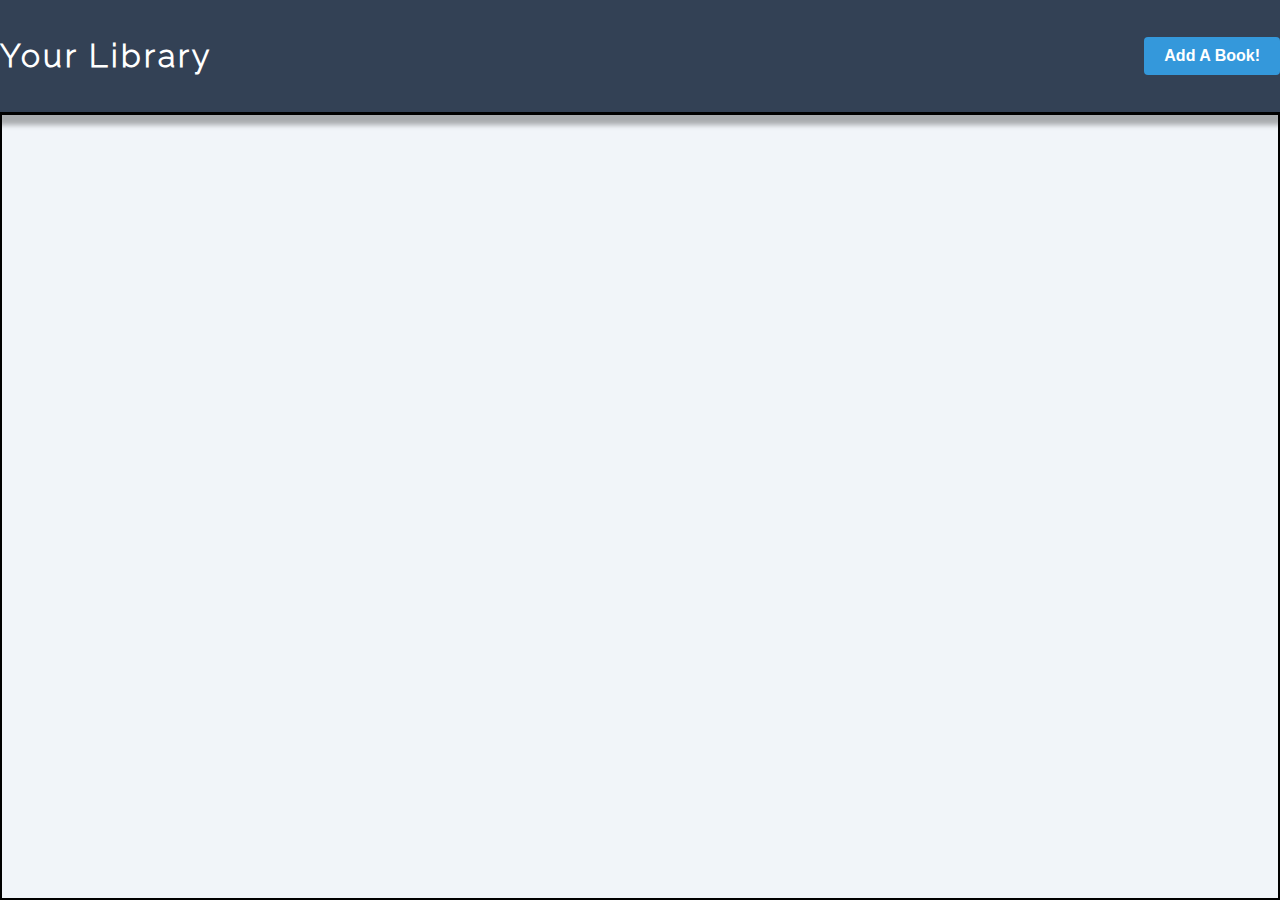
==== index.html @ 9a57678e "Final Design" ====
<!DOCTYPE html>
<html lang="en">
<head>
    <meta charset="UTF-8">
    <meta name="viewport" content="width=device-width, initial-scale=1.0">
    <title>Library</title>
    <link rel = "stylesheet" href="styles.css">

</head>
<body>
    <div class="main-container">
        <div class="row1">
            <div class="logo">Your Library</div>
            <button type="button" class="add-button">Add A Book!</button>
        </div>
        <div class="row2-container">
            <div class="row2">

            </div>
            <div class="form-container">
                <form id="add-form">
                    <fieldset>
                        <div>
                            <label for="title">Title:</label>
                            <input type="text" id="title" name="title">
                        </div>
                        <div>
                            <label for="author">Author:</label>
                            <input type="text" id="author" name="author">
                        </div>
                        <div>
                            <label for="pages">Pages:</label>
                            <input type="number" id="pages" name="pages">
                        </div>
                        <div>
                            <label for="read">Read:</label>
                            <input type="checkbox" id="read" name="read">
                        </div>
                        <div>
                            <button type="submit">Add Book</button>
                        </div>
                    </fieldset>
                </form>
            </div>
        </div>
    </div>

    <script src="script.js"></script>
</body>
</html>
---- styles.css ----
html,
body{
    padding:0;
    margin:0;
    scrollbar-width: none;
}

@font-face{
    font-family: 'Rale-way';
    src:url(Raleway-Light.ttf);
}

button:hover{
    cursor:pointer;
}

.main-container{
    height:100vh;
    display:grid;
    grid-template-rows:minmax(100px, 1fr) minmax(300px,7fr);
    /* grid-template-columns: minmax(600px, 1fr); */
}

.row1{
    background-color: #334155;
    display:flex;
    justify-content:space-between;
    align-items: center;
    font-size:1.4rem;
    border-bottom:1px solid black;
    box-shadow: 0px 10px 5px 2px rgba(0, 0, 0, 0.3);
    z-index: 1000;
}

.logo{
    font-family:'Rale-way', sans-serif;
    font-weight:bold;
    color:white;
    letter-spacing:3px;
    font-size:2rem;

}

.row2{
    background-color:#f1f5f9;
    width:100%;
    overflow:auto;
    transition:0.3s;
    padding:50px;
    display:grid;
    grid-template-columns: repeat(auto-fit, minmax(250px, 20vw)); /* Responsive columns */
    grid-template-rows: repeat(auto-fit, minmax(200px, 300px)); /* Responsive columns */
    grid-auto-rows:minmax(200px, 300px);
    grid-auto-columns: minmax(250px, 20vw);
    gap: 100px; /* Gap between grid items */
    scrollbar-width: none;

}

/* Start of Styling to accomadate the form popup */

fieldset{
    display:flex;
    flex-direction: column;
    gap:30px;
    padding:20px;
    justify-content: space-evenly;
    border:none;
}

fieldset label,
fieldset input{
    height:25px;
    font-family:'Rale-way', sans-serif;
    font-size:1.4rem;
}

fieldset label{
    font-weight:bold;
}

fieldset div{
    display:flex;
    align-items: center;
    justify-content: center;
    gap:15px;
}
.row2-container{
    display:flex;
    position:relative;
    border:2px solid black;
}

.form-container{
    display:none;
    position:absolute;
    top:10vh;
    right:10px;
    background:lightgray;
    border-radius:20px;
    background-color: white;
    font-family:'Custom-Font1', sans-serif;
    padding: 20px;
    flex-direction:column;
    gap: 15px;
    border: 1px solid black;
    transition:0.3s;
    justify-content:space-evenly;
}

/* End of Styling to accomadate the form popup */

.book-card{
    border-radius:20px;
    background-color: white;
    font-family:'Custom-Font1', sans-serif;
    padding: 20px;
    display:flex;
    flex-direction:column;
    gap: 15px;
    border: 1px solid black;
    transition:0.3s;
    justify-content:space-evenly;
}

.book-card:hover,
.form-container:hover{
    box-shadow: 5px 5px 10px rgba(0, 0, 0, 0.3);
    background-color:rgb(248, 248, 248);
    transform: scale(1.05);
    cursor:pointer;
}



/* Basic button style */
button {
    display: inline-block;
    padding: 10px 20px;
    font-size: 16px;
    font-weight: 600;
    text-align: center;
    text-decoration: none;
    border: none;
    border-radius: 4px;
    cursor: pointer;
    background-color: #3498db;
    color: #ffffff;
    transition: background-color 0.3s, color 0.3s;
  }
  
  /* Hover effect */
  button:hover {
    background-color: #2581c1;
    color: #fff;
  }
  
  /* Focus and active states */
  button:focus, button:active {
    outline: none;
    background-color: #1f7db6;
    color: #fff;
  }
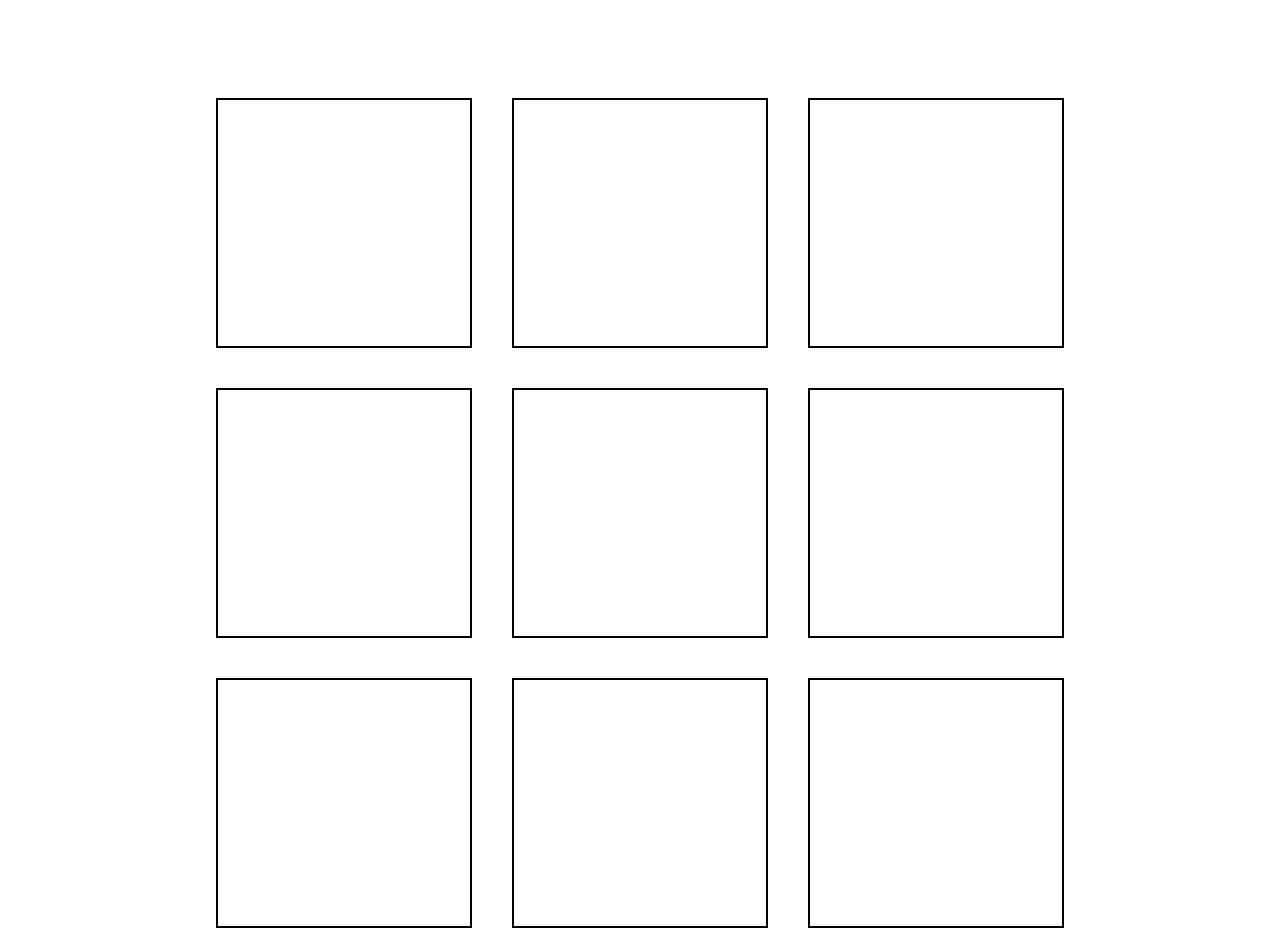
==== commit 19d3a8c3: "Basic Functionality Complete" ====
--- a/index.html
+++ b/index.html
@@ -3,48 +3,25 @@
 <head>
     <meta charset="UTF-8">
     <meta name="viewport" content="width=device-width, initial-scale=1.0">
-    <title>Library</title>
-    <link rel = "stylesheet" href="styles.css">
-
+    <title>Tic Tac Toe</title>
+    <link rel="stylesheet" href="styles.css">
 </head>
 <body>
-    <div class="main-container">
-        <div class="row1">
-            <div class="logo">Your Library</div>
-            <button type="button" class="add-button">Add A Book!</button>
-        </div>
-        <div class="row2-container">
-            <div class="row2">
-
-            </div>
-            <div class="form-container">
-                <form id="add-form">
-                    <fieldset>
-                        <div>
-                            <label for="title">Title:</label>
-                            <input type="text" id="title" name="title">
-                        </div>
-                        <div>
-                            <label for="author">Author:</label>
-                            <input type="text" id="author" name="author">
-                        </div>
-                        <div>
-                            <label for="pages">Pages:</label>
-                            <input type="number" id="pages" name="pages">
-                        </div>
-                        <div>
-                            <label for="read">Read:</label>
-                            <input type="checkbox" id="read" name="read">
-                        </div>
-                        <div>
-                            <button type="submit">Add Book</button>
-                        </div>
-                    </fieldset>
-                </form>
-            </div>
-        </div>
+    <div class="gameboard">
+        <div class="cell1"></div>
+        <div class="cell2"></div>
+        <div class="cell3"></div>
+        <div class="cell4"></div>
+        <div class="cell5"></div>
+        <div class="cell6"></div>
+        <div class="cell7"></div>
+        <div class="cell8"></div>
+        <div class="cell9"></div>
     </div>
 
-    <script src="script.js"></script>
+    <script src = "script.js"></script>
 </body>
-</html>+</html>
+
+
+
--- a/styles.css
+++ b/styles.css
@@ -1,163 +1,37 @@
-html,
-body{
-    padding:0;
-    margin:0;
-    scrollbar-width: none;
+.gameboard{
+    display:grid;
+    height:80vh;
+    grid-template-columns: minmax(250px, 20vw) minmax(250px, 20vw) minmax(250px, 20vw);
+    grid-template-rows: minmax(250px, 20vw) minmax(250px, 20vw) minmax(250px, 20vw);
+    gap:40px;
+    justify-content: center;
+    padding:10vh;
 }
 
-@font-face{
-    font-family: 'Rale-way';
-    src:url(Raleway-Light.ttf);
+.cell1,
+.cell2,
+.cell3,
+.cell4,
+.cell5,
+.cell6,
+.cell7,
+.cell8,
+.cell9{
+    border: 2px solid black;
+    display: flex;
+    justify-content: center;
+    align-items: center;
+    font-size:3.5rem;
 }
 
-button:hover{
+.cell1:hover,
+.cell2:hover,
+.cell3:hover,
+.cell4:hover,
+.cell5:hover,
+.cell6:hover,
+.cell7:hover,
+.cell8:hover,
+.cell9:hover{
     cursor:pointer;
-}
-
-.main-container{
-    height:100vh;
-    display:grid;
-    grid-template-rows:minmax(100px, 1fr) minmax(300px,7fr);
-    /* grid-template-columns: minmax(600px, 1fr); */
-}
-
-.row1{
-    background-color: #334155;
-    display:flex;
-    justify-content:space-between;
-    align-items: center;
-    font-size:1.4rem;
-    border-bottom:1px solid black;
-    box-shadow: 0px 10px 5px 2px rgba(0, 0, 0, 0.3);
-    z-index: 1000;
-}
-
-.logo{
-    font-family:'Rale-way', sans-serif;
-    font-weight:bold;
-    color:white;
-    letter-spacing:3px;
-    font-size:2rem;
-
-}
-
-.row2{
-    background-color:#f1f5f9;
-    width:100%;
-    overflow:auto;
-    transition:0.3s;
-    padding:50px;
-    display:grid;
-    grid-template-columns: repeat(auto-fit, minmax(250px, 20vw)); /* Responsive columns */
-    grid-template-rows: repeat(auto-fit, minmax(200px, 300px)); /* Responsive columns */
-    grid-auto-rows:minmax(200px, 300px);
-    grid-auto-columns: minmax(250px, 20vw);
-    gap: 100px; /* Gap between grid items */
-    scrollbar-width: none;
-
-}
-
-/* Start of Styling to accomadate the form popup */
-
-fieldset{
-    display:flex;
-    flex-direction: column;
-    gap:30px;
-    padding:20px;
-    justify-content: space-evenly;
-    border:none;
-}
-
-fieldset label,
-fieldset input{
-    height:25px;
-    font-family:'Rale-way', sans-serif;
-    font-size:1.4rem;
-}
-
-fieldset label{
-    font-weight:bold;
-}
-
-fieldset div{
-    display:flex;
-    align-items: center;
-    justify-content: center;
-    gap:15px;
-}
-.row2-container{
-    display:flex;
-    position:relative;
-    border:2px solid black;
-}
-
-.form-container{
-    display:none;
-    position:absolute;
-    top:10vh;
-    right:10px;
-    background:lightgray;
-    border-radius:20px;
-    background-color: white;
-    font-family:'Custom-Font1', sans-serif;
-    padding: 20px;
-    flex-direction:column;
-    gap: 15px;
-    border: 1px solid black;
-    transition:0.3s;
-    justify-content:space-evenly;
-}
-
-/* End of Styling to accomadate the form popup */
-
-.book-card{
-    border-radius:20px;
-    background-color: white;
-    font-family:'Custom-Font1', sans-serif;
-    padding: 20px;
-    display:flex;
-    flex-direction:column;
-    gap: 15px;
-    border: 1px solid black;
-    transition:0.3s;
-    justify-content:space-evenly;
-}
-
-.book-card:hover,
-.form-container:hover{
-    box-shadow: 5px 5px 10px rgba(0, 0, 0, 0.3);
-    background-color:rgb(248, 248, 248);
-    transform: scale(1.05);
-    cursor:pointer;
-}
-
-
-
-/* Basic button style */
-button {
-    display: inline-block;
-    padding: 10px 20px;
-    font-size: 16px;
-    font-weight: 600;
-    text-align: center;
-    text-decoration: none;
-    border: none;
-    border-radius: 4px;
-    cursor: pointer;
-    background-color: #3498db;
-    color: #ffffff;
-    transition: background-color 0.3s, color 0.3s;
-  }
-  
-  /* Hover effect */
-  button:hover {
-    background-color: #2581c1;
-    color: #fff;
-  }
-  
-  /* Focus and active states */
-  button:focus, button:active {
-    outline: none;
-    background-color: #1f7db6;
-    color: #fff;
-  }+}  
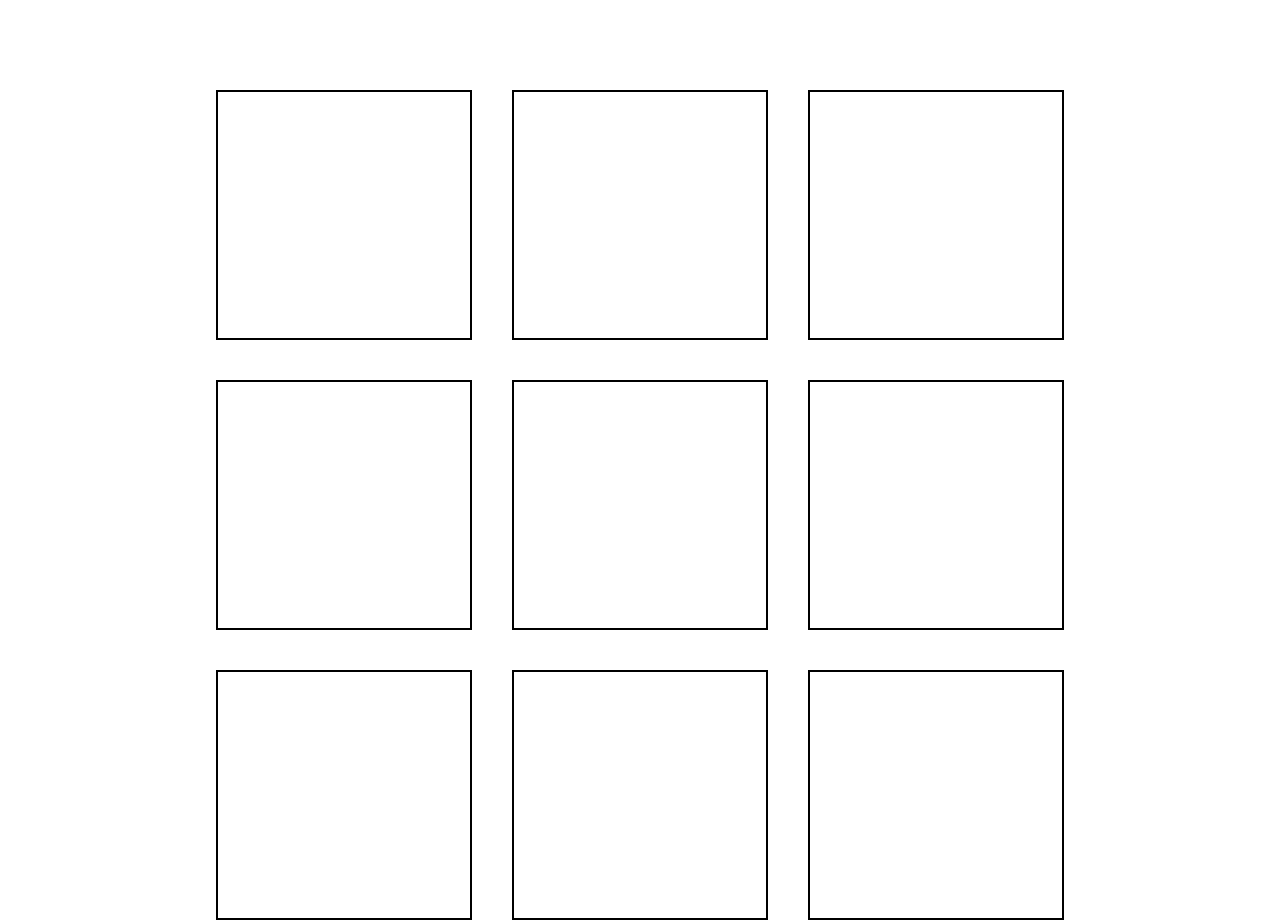
==== commit 8d3cc9be: "Additional Functionality" ====
--- a/index.html
+++ b/index.html
@@ -19,6 +19,13 @@
         <div class="cell9"></div>
     </div>
 
+    <div class="blur-overlay"></div>
+
+    <div class="game-over">
+        <p>Player 1 won</p>
+        <button type="button" id="reset-button">Reset Game</button>
+    </div>
+
     <script src = "script.js"></script>
 </body>
 </html>
--- a/styles.css
+++ b/styles.css
@@ -1,4 +1,36 @@
+html, body, p {
+    padding:0;
+    margin:0;
+}
+
+.blur-overlay{
+    position: absolute;
+    top: 0;
+    left: 0;
+    width: 100%;
+    height: 100%;
+    backdrop-filter: blur(5px); /* Apply a blur effect */
+    /* background-color: rgba(0, 0, 0, 0.5);*/
+    z-index: 2; /* Ensure the overlay is above the game board but under the popup */
+    display: none; /* Initially hide the overlay */
+  }
+
+.game-over {
+    display: none; /* Initially hide the popup */
+    position: absolute;
+    top: 50%;
+    left: 50%;
+    transform: translate(-50%, -50%);
+    background-color: white;
+    padding: 20px;
+    border: 2px solid black;
+    text-align: center;
+    z-index: 3; /* Ensure it's above the gameboard */
+  }
+
+
 .gameboard{
+    position: relative;
     display:grid;
     height:80vh;
     grid-template-columns: minmax(250px, 20vw) minmax(250px, 20vw) minmax(250px, 20vw);
@@ -6,7 +38,10 @@
     gap:40px;
     justify-content: center;
     padding:10vh;
+    z-index:1;
 }
+
+
 
 .cell1,
 .cell2,
